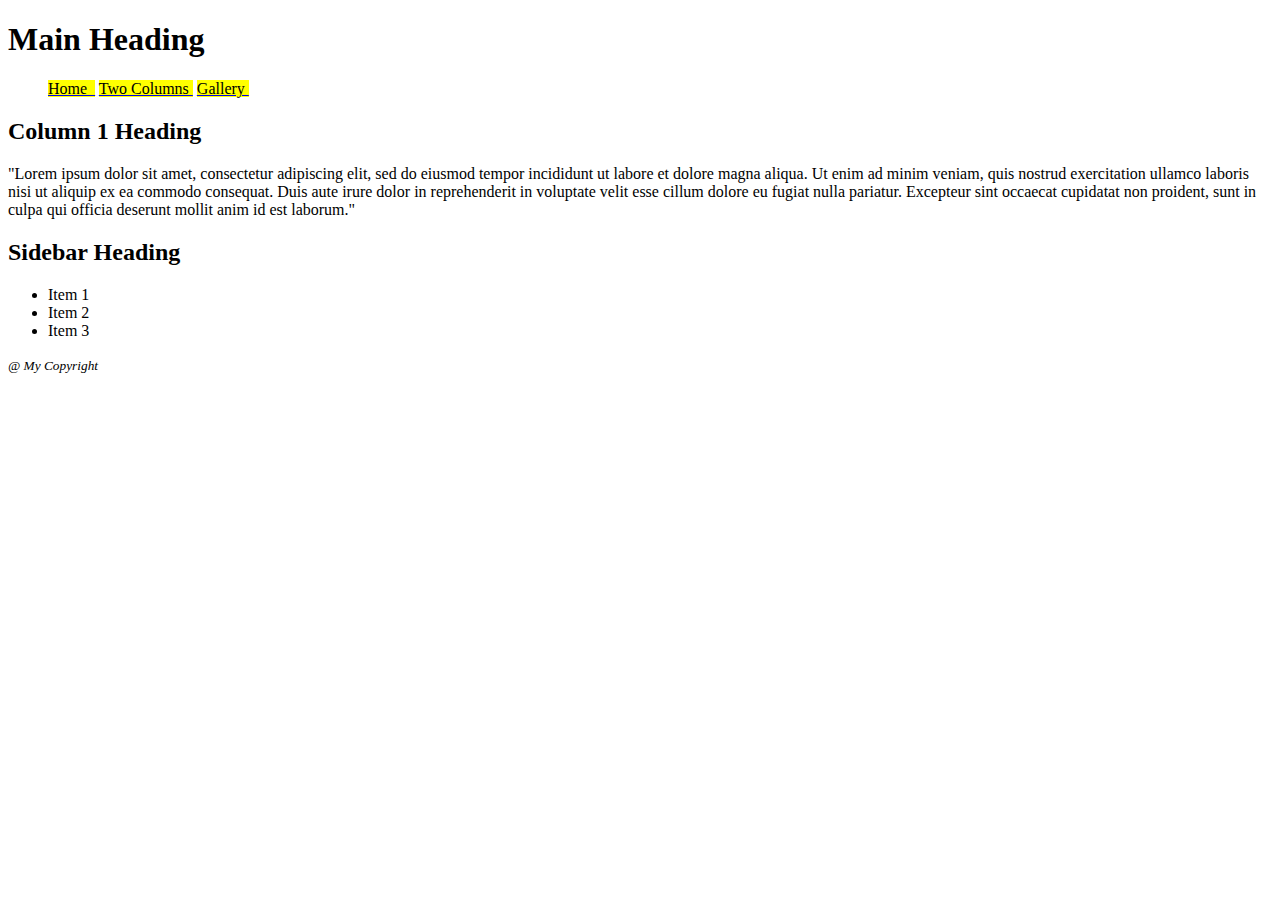
==== index.html @ ca9f68a1 "Add files via upload" ====
<!DOCTYPE html>
<html lang="en">
<div id="content">
<head>
	<meta charset="utf-8">
	<link rel="stylesheet" href="styles.css">
	<title></title>
	<header>
	<h1>Main Heading</h1>
	</header>
</head>
<body>
	<nav>
		<ul>
			<a href="index.html"><mark>Home &nbsp;</mark></a>
			<a href="twocolumns.html"><mark>Two Columns&nbsp;</mark></a>
			<a href="gallery.html"><mark>Gallery&nbsp;</mark></a>
		</ul>
	</nav>
	<main>
	<section class="col-container">
		<section class="col-main">
			<h2>Column 1 Heading</h2>
			<p>"Lorem ipsum dolor sit amet, consectetur adipiscing elit, sed do eiusmod tempor incididunt ut labore et dolore magna aliqua. Ut enim ad minim veniam, quis nostrud exercitation ullamco laboris nisi ut aliquip ex ea commodo consequat. Duis aute irure dolor in reprehenderit in voluptate velit esse cillum dolore eu fugiat nulla pariatur. Excepteur sint occaecat cupidatat non proident, sunt in culpa qui officia deserunt mollit anim id est laborum."</p>
		</section class="col-main">
		<section class="col-sidebar">
			<h2>Sidebar Heading</h2>
			<ul>
				<li>Item 1</li>
				<li>Item 2</li>
				<li>Item 3</>
			</ul>
		</section class="col-sidebar">
	</section class="col-container">
	</main>
	<footer>
		<small><i>@ My Copyright</i></small>
	</footer>
</body>
</div>
</html>
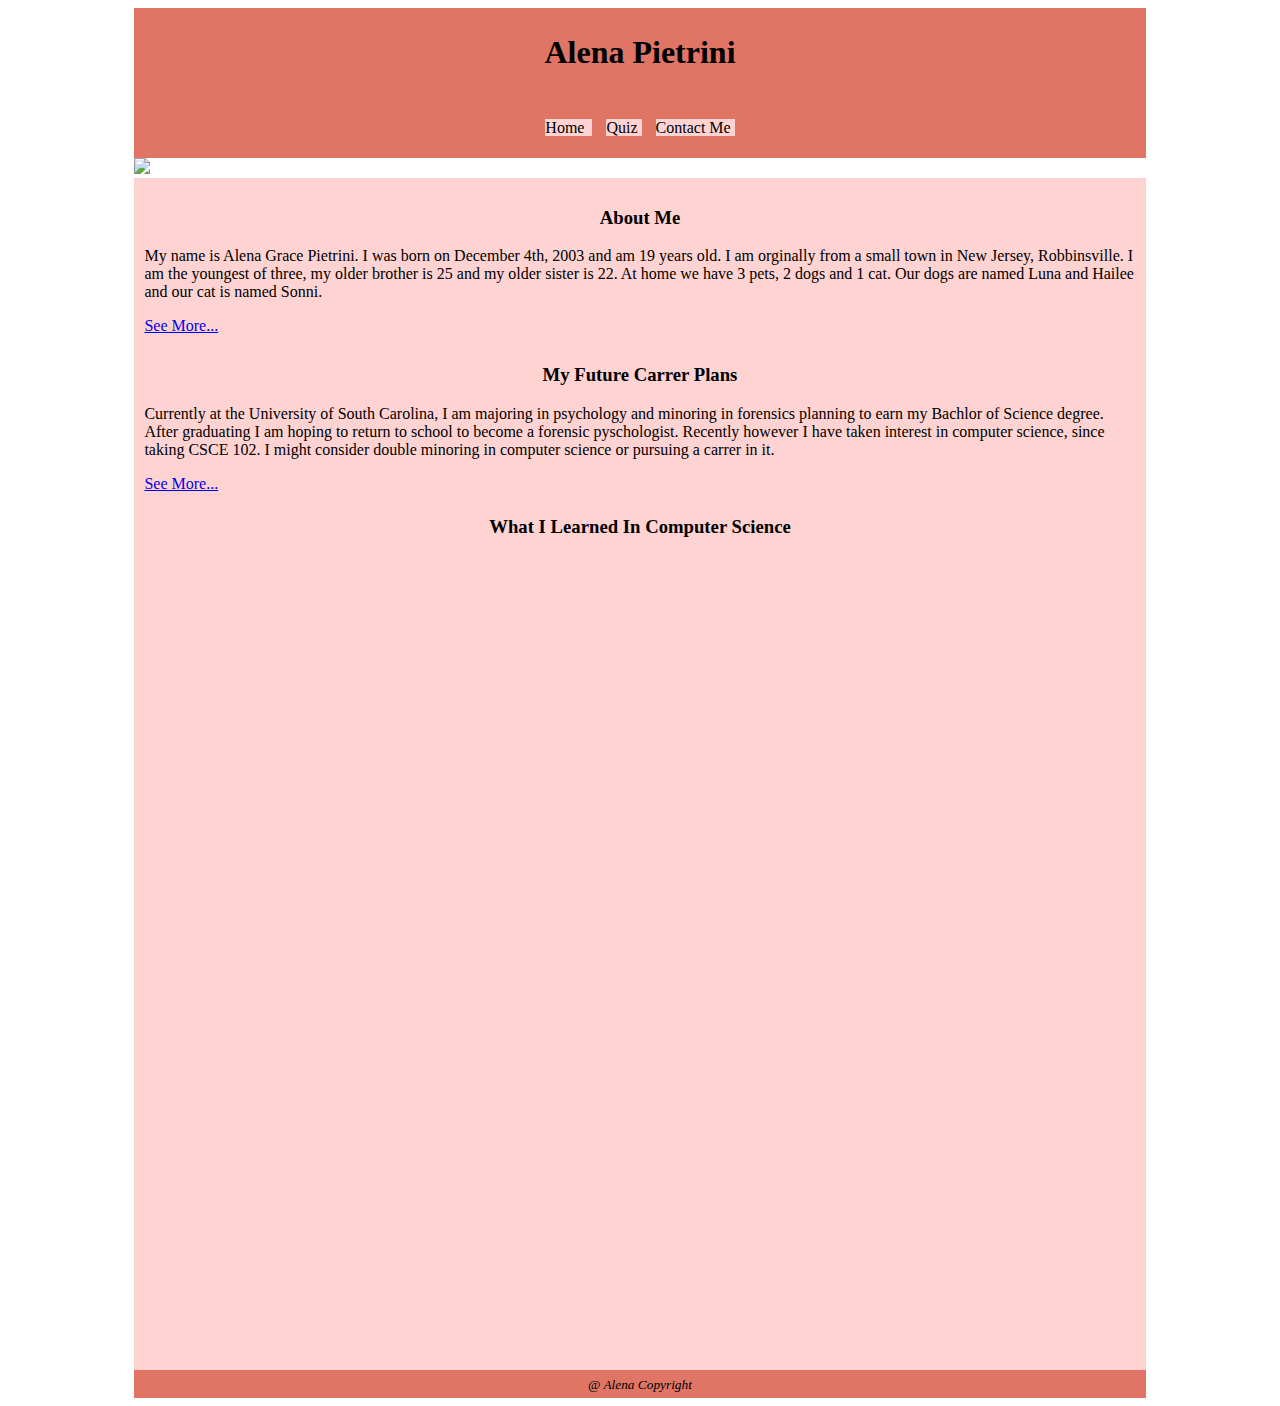
==== commit 67872b7f: "Add files via upload" ====
--- a/index.html
+++ b/index.html
@@ -1,41 +1,49 @@
 <!DOCTYPE html>
 <html lang="en">
-<div id="content">
 <head>
 	<meta charset="utf-8">
 	<link rel="stylesheet" href="styles.css">
-	<title></title>
-	<header>
-	<h1>Main Heading</h1>
-	</header>
+	<title>CSCE Final</title>
 </head>
 <body>
+	<div id="content">
+		<header>
+	<h1>Alena Pietrini</h1>
+	</header>
 	<nav>
 		<ul>
-			<a href="index.html"><mark>Home &nbsp;</mark></a>
-			<a href="twocolumns.html"><mark>Two Columns&nbsp;</mark></a>
-			<a href="gallery.html"><mark>Gallery&nbsp;</mark></a>
+			<li><a href="index.html"><mark>Home &nbsp;</mark></a></li>
+			<li><a href="quiz.html"><mark>Quiz&nbsp;</mark></a></li>
+			<li><a href="contact.html"><mark>Contact Me&nbsp;</mark></a></li>
 		</ul>
 	</nav>
+	<div id="pictures">
+	<img src="images/mom.jpg" id="mom">
+	<img src="images/pop.jpg" id="pop" class="hidden">
+	<img src="images/paige.jpg" id="paige" class="hidden">
+	<img src="images/paul.jpg" id="paul" class="hidden">
+	</div>
 	<main>
-	<section class="col-container">
-		<section class="col-main">
-			<h2>Column 1 Heading</h2>
-			<p>"Lorem ipsum dolor sit amet, consectetur adipiscing elit, sed do eiusmod tempor incididunt ut labore et dolore magna aliqua. Ut enim ad minim veniam, quis nostrud exercitation ullamco laboris nisi ut aliquip ex ea commodo consequat. Duis aute irure dolor in reprehenderit in voluptate velit esse cillum dolore eu fugiat nulla pariatur. Excepteur sint occaecat cupidatat non proident, sunt in culpa qui officia deserunt mollit anim id est laborum."</p>
-		</section class="col-main">
-		<section class="col-sidebar">
-			<h2>Sidebar Heading</h2>
-			<ul>
-				<li>Item 1</li>
-				<li>Item 2</li>
-				<li>Item 3</>
-			</ul>
-		</section class="col-sidebar">
-	</section class="col-container">
+	<div id="col-container">
+	<div id="about">
+			<h3>About Me</h3>
+			<p>My name is Alena Grace Pietrini. I was born on December 4th, 2003 and am 19 years old. I am orginally from a small town in New Jersey, Robbinsville. I am the youngest of three, my older brother is 25 and my older sister is 22. At home we have 3 pets, 2 dogs and 1 cat. Our dogs are named Luna and Hailee and our cat is named Sonni. </p>
+			<p class="hidden" id="p">I graduated highschool in 2022 and am currently a freshmen at the University of South Carolina. In my free time I enjoy knitting, working out, shopping, going on walks, and watching netflix. I also enjoying going out to eat with my friends. Some of my favorite places here are Publico, California Dreaming, and Another Broken Egg Cafe. While I do miss home, I am really enjoying being in South Carolina.</p>
+			<a href="#" id="link" onclick="showP()">See More...</a>
+		</div>
+	<div id="plans">
+			<h3>My Future Carrer Plans</h3>
+			<p>Currently at the University of South Carolina, I am majoring in psychology and minoring in forensics planning to earn my Bachlor of Science degree. After graduating I am hoping to return to school to become a forensic pyschologist. Recently however I have taken interest in computer science, since taking CSCE 102. I might consider double minoring in computer science or pursuing a carrer in it.</p>
+			<p class="hidden" id="pp"> In the second semester of my sophmore year, I hope to join Psi Chi, an international honor society in pyschology. In order to be elligable for admission I must maintain at least a 3.0 GPA in all psychology courses and maintain a GPA that keeps me in the top 35% of my class. I also hope to further my education by partcipating in an internship. I am specifically interested in working in a mental health institution.</p>
+			<a href="#" id="link2" onclick="showPP()">See More...</a>
+		</div>
+		<h3>What I Learned In Computer Science</h3>
+		<iframe width="452" height="804" src="https://www.youtube.com/embed/9HRGHpweNmo" title="CSCE VID" frameborder="0" allow="accelerometer; autoplay; clipboard-write; encrypted-media; gyroscope; picture-in-picture; web-share" allowfullscreen></iframe>
 	</main>
 	<footer>
-		<small><i>@ My Copyright</i></small>
+		<small><i>@ Alena Copyright</i></small>
 	</footer>
+	</div>
+<script src="scripts.js"></script>
 </body>
-</div>
 </html> --- a/styles.css
+++ b/styles.css
@@ -0,0 +1,91 @@
+
+h1 {
+	text-align:center;
+}
+h3{
+	text-align:center;
+}
+header {
+	background:#E07565;
+	padding:5px 10px;
+}
+nav {
+	background:#E07565;
+	padding:5px;
+	text-decoration:none;
+}
+nav ul {
+	list-style-type:none;
+	padding-left:0;
+}
+nav li{
+	background:#FFD3D1;
+	margin:5px;
+}
+nav a{
+	text-decoration:none;
+}
+main {
+	background:#FFD3D1;
+	padding:5px;
+}
+footer {
+	background:#E07565;
+	padding:5px;
+	text-align:center;
+}
+mark {
+	background:#FFD3D1;
+}
+mark:hover{
+	background:pink;
+}
+.hidden{
+	display:none;
+}
+@media(min-width: 750px){
+#content{
+	width:80%;
+	margin:auto;
+}
+header {
+	padding:5px;
+}
+nav {
+	padding:5px;
+}
+nav li{
+	display:inline;
+}
+nav ul {
+	list-style-type:none;
+	text-align:center;
+}
+main {
+	padding:5px;
+}
+
+footer {
+	padding:5px;
+}
+#about{
+	padding:5px;
+}
+#plans{
+	padding:5px;
+} 
+#holder{ 
+	display:flex;
+}
+}
+@media print{
+	header, nav, footer{
+		display:none;
+	}
+	content{
+		font-family:serif;
+		width:100%;
+		margin:auto;
+	}
+}
+
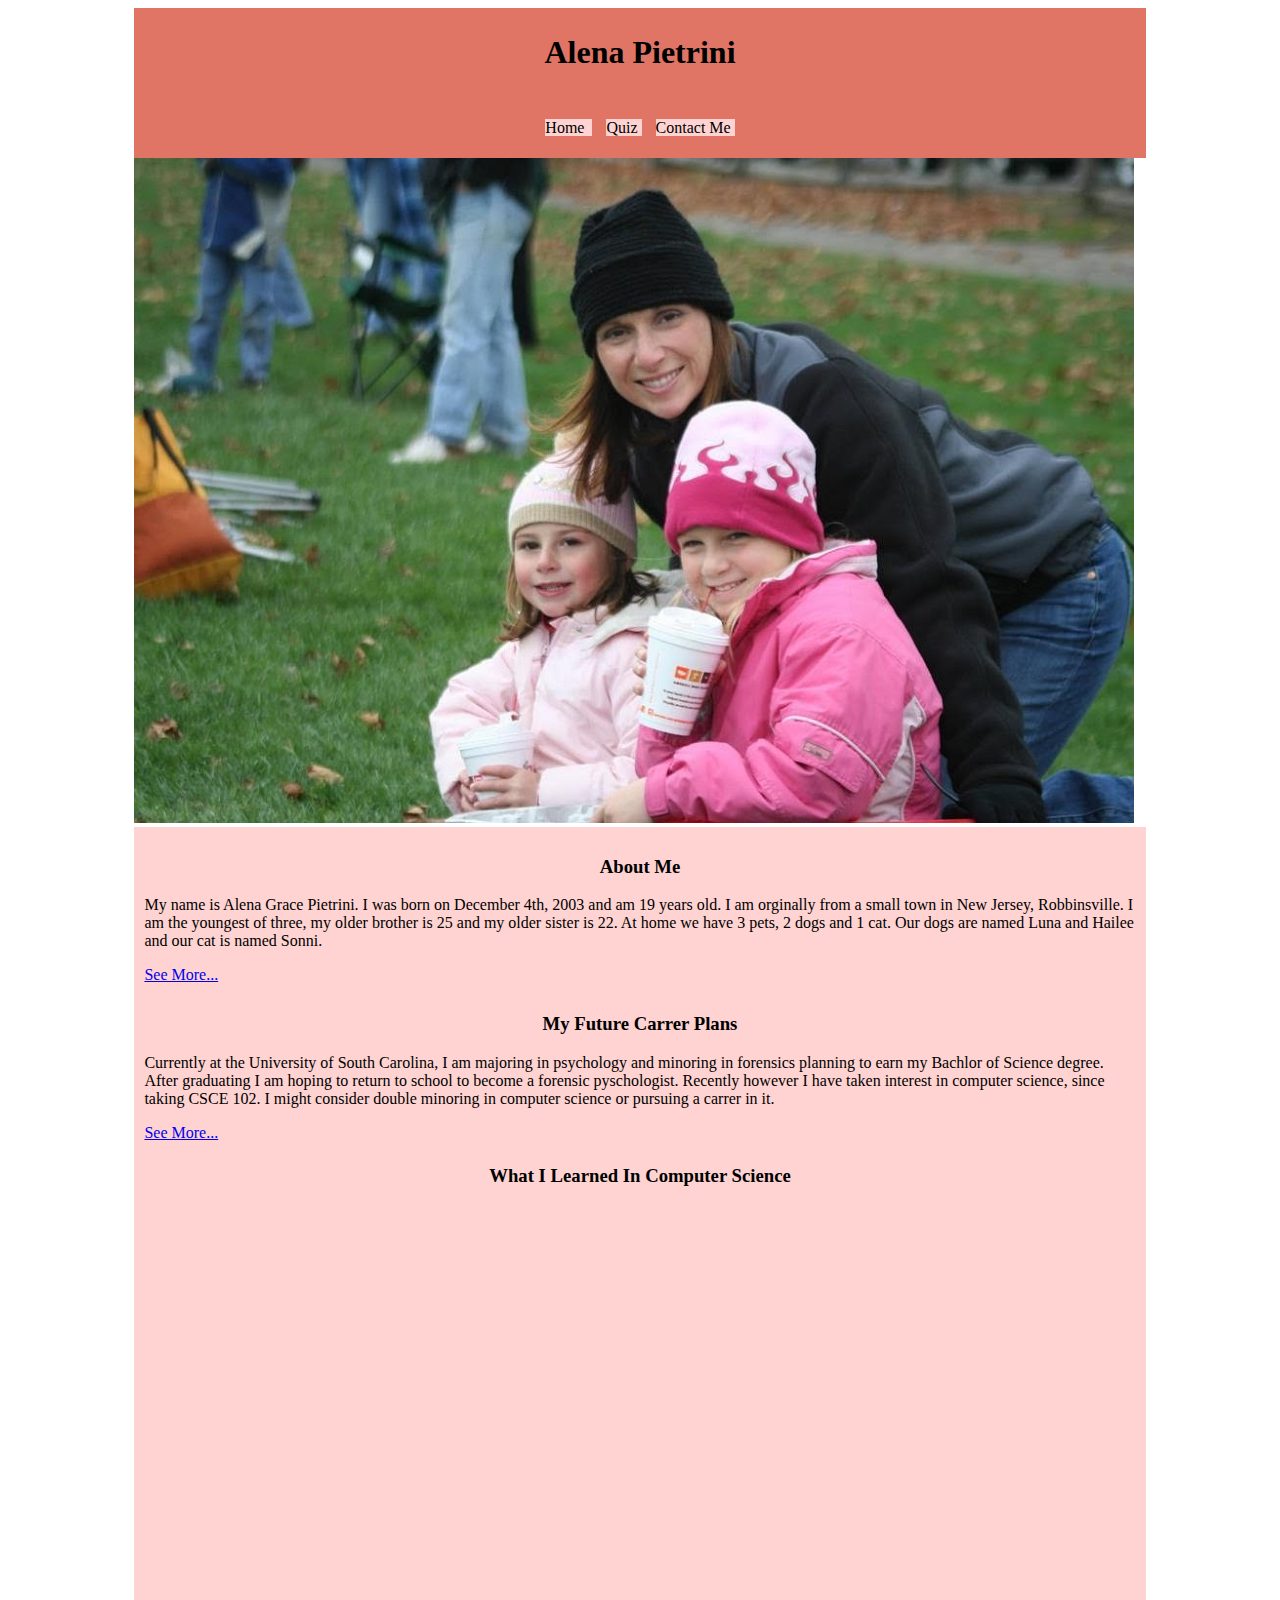
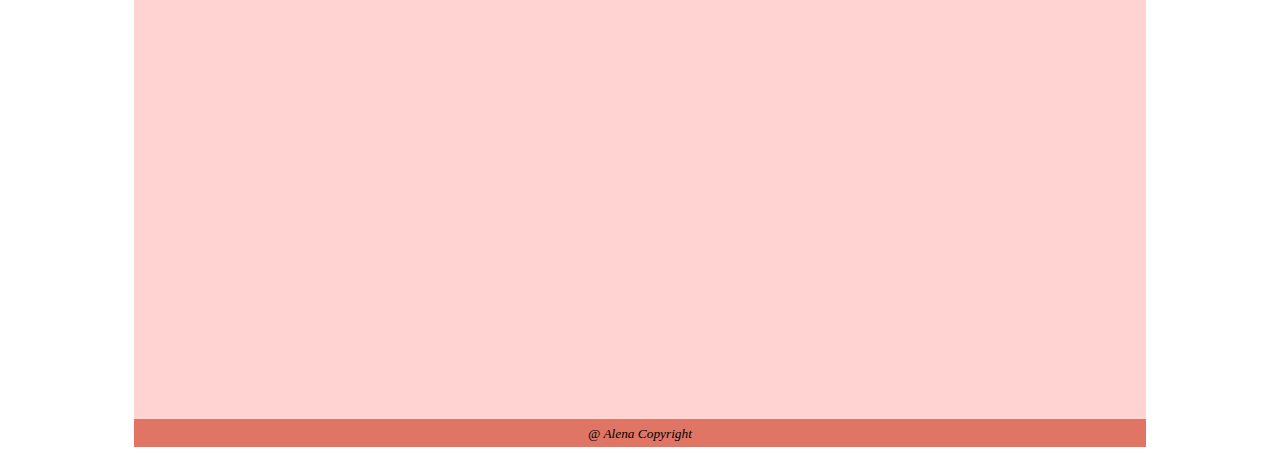
==== commit 69ec69e1: "Update index.html" ====
--- a/index.html
+++ b/index.html
@@ -18,10 +18,10 @@
 		</ul>
 	</nav>
 	<div id="pictures">
-	<img src="images/mom.jpg" id="mom">
-	<img src="images/pop.jpg" id="pop" class="hidden">
-	<img src="images/paige.jpg" id="paige" class="hidden">
-	<img src="images/paul.jpg" id="paul" class="hidden">
+	<img src="mom.jpg" id="mom">
+	<img src="pop.jpg" id="pop" class="hidden">
+	<img src="paige.jpg" id="paige" class="hidden">
+	<img src="paul.jpg" id="paul" class="hidden">
 	</div>
 	<main>
 	<div id="col-container">
@@ -46,4 +46,4 @@
 	</div>
 <script src="scripts.js"></script>
 </body>
-</html> +</html> 
